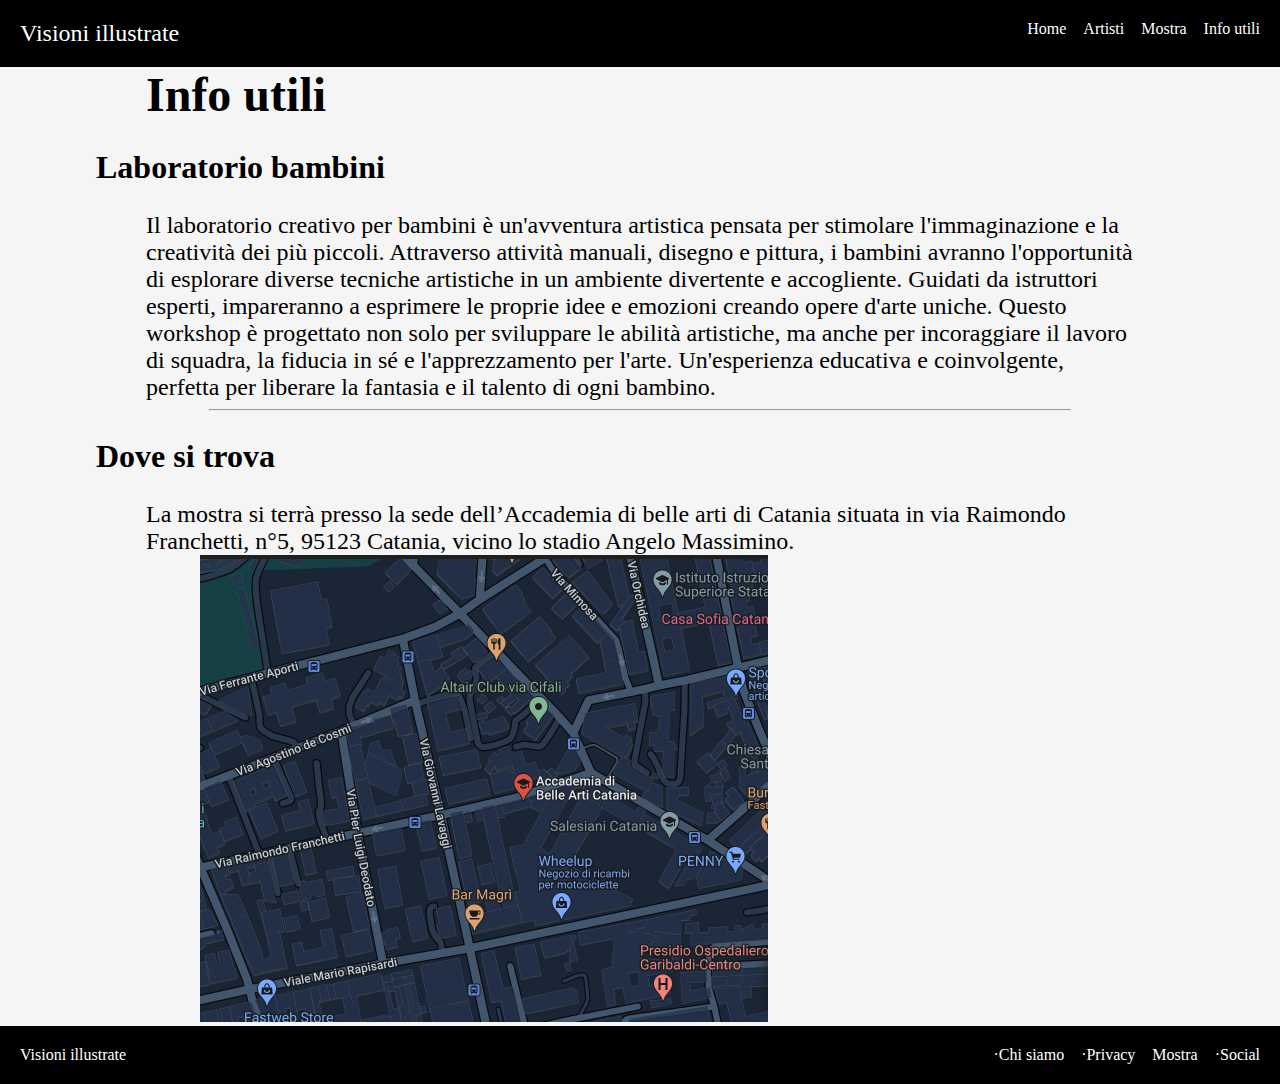
==== Pagina_info utili.html @ 60c63c49 "Initial commit" ====
<!DOCTYPE html>
<html lang="en">
<head>
    <meta charset="UTF-8">
    <meta name="viewport" content="width=device-width, initial-scale=1.0">
    <title>Esercitazione 4_Federica_Scibetta Info utili</title>
    <link rel="stylesheet" href="style.css">
</head>
<body>
    <header>
        <p><a href="index.html">Visioni illustrate</a></p>       
        <nav>
        <ul>
            <li><a href="index.html">Home</a></li>
            <li><a href="Pagina_Artisti.html">Artisti</a></li>
            <li><a href="Pagina_Mostra.html">Mostra</a></li>
            <li><a href="Pagina_info utili.html">Info utili</a></li>
        </ul>
    </nav>
    </header>
    <div>
        <h1> Info utili </h1>
        <h2>Laboratorio bambini</h2>
        <p>Il laboratorio creativo per bambini è un'avventura artistica pensata per stimolare l'immaginazione e la creatività dei più piccoli. Attraverso attività manuali, disegno e pittura, i bambini avranno l'opportunità di esplorare diverse tecniche artistiche in un ambiente divertente e accogliente. Guidati da istruttori esperti, impareranno a esprimere le proprie idee e emozioni creando opere d'arte uniche. Questo workshop è progettato non solo per sviluppare le abilità artistiche, ma anche per incoraggiare il lavoro di squadra, la fiducia in sé e l'apprezzamento per l'arte. Un'esperienza educativa e coinvolgente, perfetta per liberare la fantasia e il talento di ogni bambino.</p>
        <hr>
        <h2>Dove si trova</h2>
        <p>La mostra si terrà presso la sede dell’Accademia di belle arti di Catania situata in via Raimondo Franchetti, n°5, 95123 Catania, vicino lo stadio Angelo Massimino.</p>
        <div class="mappa">
        <img src="Immagini/mappa_via franchetti.jpg">
        </div>
    </div>
    <div>
        <footer>
            <p2><a href="index.html">Visioni illustrate</a></p2>       
                <nav>
                <ul>
                    <li><a href="">·Chi siamo</a></li>
                    <li><a href="">·Privacy</a></li>
                    <li><a href="Pagina_Mostra.html">Mostra</a></li>
                    <li><a href="">·Social</a></li>
                </ul>
            </nav>
        </footer>
        </div>
</body>
---- style.css ----
body {
    background-color: #f5f5f5;
    font-family: Futura;
    margin: 0;
}

img {
    max-width: 100%;
}

header{
    background-color: black;
    margin: auto;
    display: flex;
    justify-content: space-between;
    text-align: center;
    max-width: 100%;
}
header p{
    margin: 0; 
    color: white;
    padding: 20px;
}
header nav ul{
    margin: 0;
    padding: 20px;
    list-style: none;
    display: flex;
    gap: 17px;
}
header a {
    text-decoration: none;
    color: white;

}

header nav a:hover {
    text-decoration: underline;
}

.primaparte {
    max-width: 988px;
    margin: auto;

}

.titolo {
    margin: auto;
    max-width: 988px;
    position: absolute;
    color:black;
    margin: auto;
}
.titolo h1 {
    font-size: 40px;
    padding: 0 64px;
}

.titolo p{
    font-size: 28px;
    padding: 0 64px;
}

.primaparte h2{
    font-size: 32px;
    text-align: center;
}

.testo2 p{
    font-size: 24px;
    text-align: center;
    font-style: normal;

}

.primaparte.img1 {
    width: 100%;
    max-width: 998px;
    object-fit: cover;
    margin: 0 auto; 
    object-position: center;
    position: absolute;
}
.testo1{
    padding: 0 96px;
    margin: auto;
}
    
.card {
    display: grid;
    grid-template-columns: repeat(auto-fill, minmax(250px, 3fr));
    max-width: 988px;
    padding: 60px 20px;
    margin: auto;
    gap: 20px;
}

.overlay:hover {
    opacity: 0.5;
}

section.card a {
    text-decoration: none;
    color: black;
}

section.card h2 {
    margin: 0;
    padding: 40px 20px;
    font-size: 24px;
}

section.card img {
    height: 260px;
    max-width: 252px;
    object-fit: cover;
}

hr{
    width: 860px;
}

.text h1{
    font-size: 40px;
    padding: 0px 84px;
}

.container {
    display: grid;
    max-width: 998px;
    margin: auto;
    grid-template-columns: 2fr 1fr;
    gap: 20px;
    padding: 41px 84px 60px 20px;
}


.text p {
    font-size: 24px;
    line-height: 1.4;
    margin-bottom: 1.4rem;
    padding: 0px 84px;

}
.image{
    max-width: 568px;
    margin-top: 100px;
}
footer{
    background-color: black;
    margin: auto;
    display: flex;
    justify-content: space-between;
    text-align: center;
    max-width: 100%;
}
footer p2{
    margin: 0; 
    color: white;
    padding: 20px;
}
footer nav ul{
    margin: 0;
    padding: 20px;
    list-style: none;
    display: flex;
    gap: 17px;
}
footer a {
    text-decoration: none;
    color: white;

}

footer nav a:hover {
    text-decoration: underline;
}
h1{
     font-size: 48px;
     max-width: 988px;
     margin: auto;
    
}
p{
    font-size: 24px;
    padding: 0 41px;
    max-width: 988px;
    margin: auto;
}
.immaginimostra{
    max-width: 252px;
}

h2{
    padding: 0px 96px;
    font-size: 32px;
}
.mappa img{
    max-width: 820px;
    padding: 0px 200px;
}
section.cards {
    column-count: 3;
    column-gap: 20px;
    max-width: 988px;
    padding: 41px 20px 60px 20px;
    margin: auto;
    gap: 20px;
}
section.cards img{
    margin-bottom: 20px;
}



@media (max-width:800px) {

    .titolo h1 {
        font-size: 26px;
    }
    
    .titolo p{
        font-size: 16px;
    }

    .primaparte h2{
        font-size: 22px;
        text-align: center;
    }
    

    section.cards {
        column-count: 1;
    }
    .container p {
        font-size: 18px;
    }

    .immaginimostra {
        padding: 16px;
    }
    
    .immaginimostra img {
        padding: 16px;
    }
}
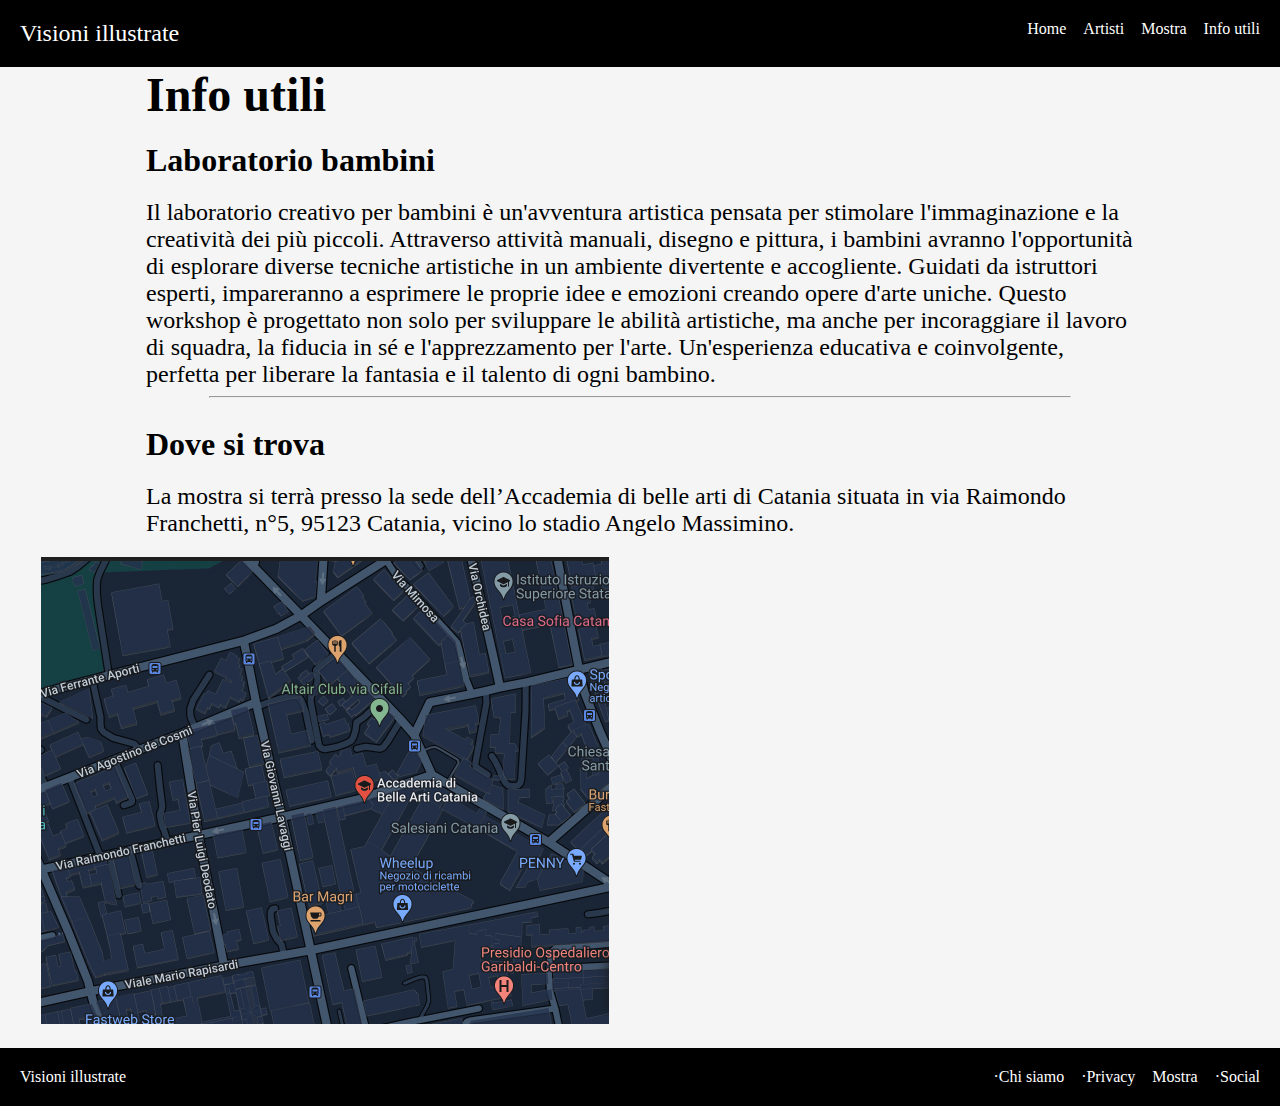
==== commit 7683d51e: "prova 2" ====
--- a/Pagina_info utili.html
+++ b/Pagina_info utili.html
@@ -26,7 +26,8 @@
         <h2>Dove si trova</h2>
         <p>La mostra si terrà presso la sede dell’Accademia di belle arti di Catania situata in via Raimondo Franchetti, n°5, 95123 Catania, vicino lo stadio Angelo Massimino.</p>
         <div class="mappa">
-        <img src="Immagini/mappa_via franchetti.jpg">
+            <a href="https://www.google.com/maps/dir/37.5794339,15.1142015/Via+Raimondo+Franchetti,+5,+95123+Catania+CT/@37.5462081,15.0536162,13z/data=!3m1!4b1!4m9!4m8!1m1!4e1!1m5!1m1!1s0x1313fd2b17fa4e61:0xba558d30617a5873!2m2!1d15.0754385!2d37.512892?entry=ttu">
+                <img src="Immagini/mappa_via franchetti.jpg"></a>
         </div>
     </div>
     <div>
--- a/style.css
+++ b/style.css
@@ -142,10 +142,7 @@
     padding: 0px 84px;
 
 }
-.image{
-    max-width: 568px;
-    margin-top: 100px;
-}
+
 footer{
     background-color: black;
     margin: auto;
@@ -190,15 +187,23 @@
 .immaginimostra{
     max-width: 252px;
 }
-
+.pmostra{
+    max-width: 988px;
+    font-size: 20px;
+}
 h2{
-    padding: 0px 96px;
+    max-width: 988px;
+    padding: 20px 41px;
     font-size: 32px;
+    margin: auto;
 }
 .mappa img{
     max-width: 820px;
-    padding: 0px 200px;
-}
+    padding: 20px 41px;
+    margin: auto;
+    align-content: center;
+}
+
 section.cards {
     column-count: 3;
     column-gap: 20px;
@@ -210,6 +215,10 @@
 section.cards img{
     margin-bottom: 20px;
 }
+.image{
+    width: 350px;
+    display: flex;
+}
 
 
 
@@ -224,7 +233,7 @@
     }
 
     .primaparte h2{
-        font-size: 22px;
+        font-size: 24px;
         text-align: center;
     }
     
@@ -243,4 +252,7 @@
     .immaginimostra img {
         padding: 16px;
     }
+    .mappa img{
+        padding: 41px;
+    }
 }